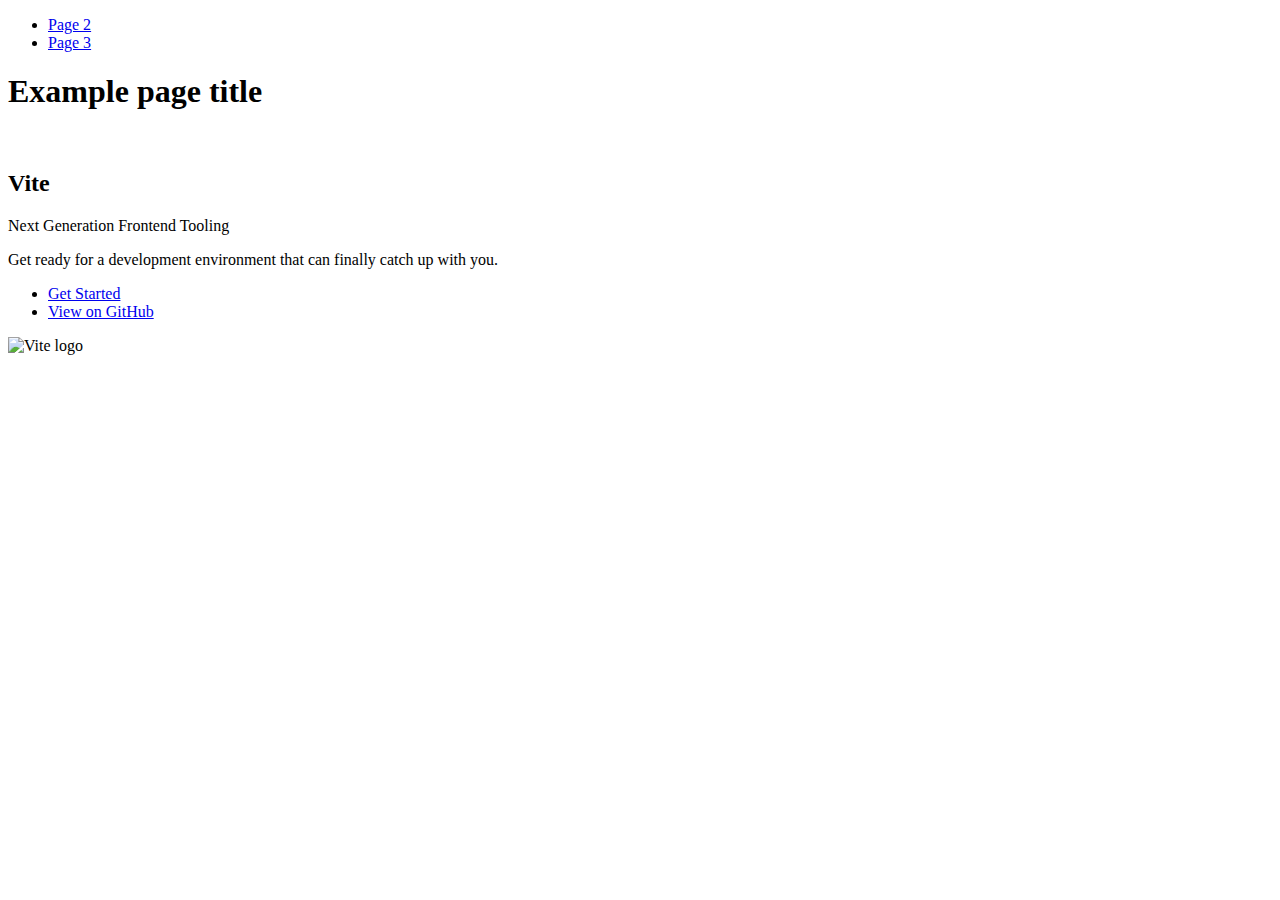
==== index.html @ 3e87b69c "Deploying to gh-pages from @ toomach/goit-js-hw-11@9f5e4e2bea525c703b561cfd59e7ab169c8ef5dc 🚀" ====
<!DOCTYPE html>
<html lang="en">
  <head>
    <meta charset="UTF-8" />
    <link rel="icon" type="image/svg+xml" href="/goit-js-hw-11/favicon.svg" />
    <meta name="viewport" content="width=device-width, initial-scale=1.0" />
    <title>Vanilla App Template</title>
    
    <script type="module" crossorigin src="/goit-js-hw-11/commonHelpers.js"></script>
    <link rel="stylesheet" href="/goit-js-hw-11/assets/index-10c40100.css">
  </head>
  <body>
    <header class="header">
  <nav class="nav">
    <ul class="nav-list">
      <li class="nav-item">
        <a href="./page-2.html" class="nav-link">Page 2</a>
      </li>

      <li class="nav-item">
        <a href="./page-3.html" class="nav-link">Page 3</a>
      </li>
    </ul>
  </nav>
</header>


    <section>
      <h1>Example page title</h1>
      <!-- Path to images as from index.html file -->
      <img src="/goit-js-hw-11/assets/javascript-8dac5379.svg" alt="" />
    </section>

    <!-- Loads the specified .html file -->
    <section class="vite-promo">
  <div class="container">
    <div class="wrapper">
      <h2 class="title">
        <span class="gradient">Vite</span>
      </h2>
      <p class="text">Next Generation Frontend Tooling</p>
      <p class="tagline">
        Get ready for a development environment that can finally catch up with
        you.
      </p>

      <ul class="actions">
        <li class="action">
          <a
            class="link"
            href="https://vitejs.dev/guide/"
            target="_blank"
            rel="noopener noreferrer"
            >Get Started</a
          >
        </li>
        <li class="action">
          <a
            class="link"
            href="https://github.com/vitejs/vite"
            target="_blank"
            rel="noopener noreferrer"
            >View on GitHub</a
          >
        </li>
      </ul>
    </div>

    <div class="thumb">
      <!-- Path to images as from index.html file -->
      <img
        class="pic"
        src="/goit-js-hw-11/assets/vite-logo-51249ca9.png"
        alt="Vite logo"
        width="640"
        height="640"
      />
    </div>
  </div>
</section>


    
  </body>
</html>
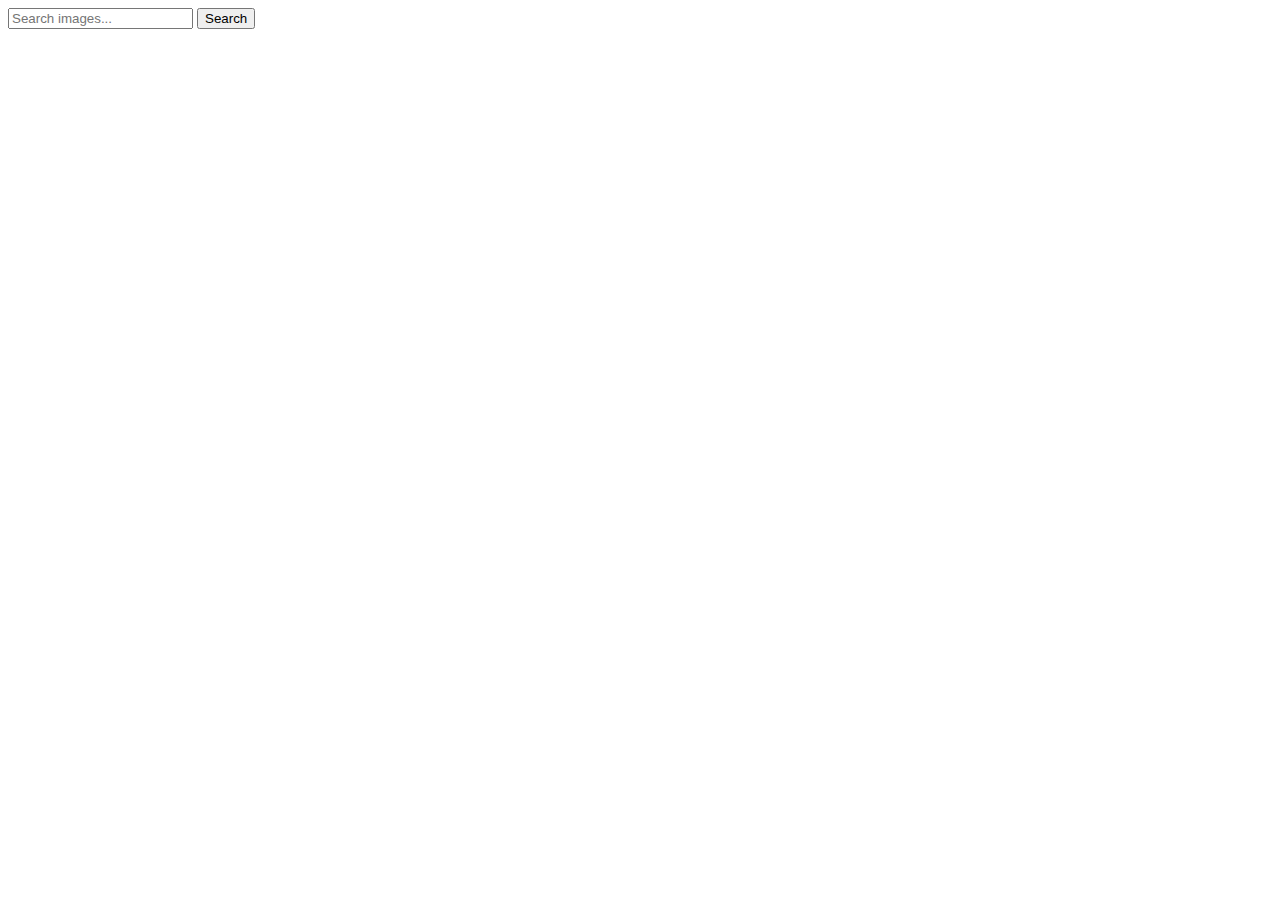
==== commit 8e6be891: "Deploying to gh-pages from @ toomach/goit-js-hw-11@43ec597c64b73a247dfdf4f9705c87133fdad5ef 🚀" ====
--- a/index.html
+++ b/index.html
@@ -2,83 +2,27 @@
 <html lang="en">
   <head>
     <meta charset="UTF-8" />
-    <link rel="icon" type="image/svg+xml" href="/goit-js-hw-11/favicon.svg" />
+    <link rel="icon" type="image/svg+xml" href="/favicon.svg" />
     <meta name="viewport" content="width=device-width, initial-scale=1.0" />
-    <title>Vanilla App Template</title>
+    <title>goit-js-hw-11</title>
     
     <script type="module" crossorigin src="/goit-js-hw-11/commonHelpers.js"></script>
-    <link rel="stylesheet" href="/goit-js-hw-11/assets/index-10c40100.css">
+    <link rel="modulepreload" crossorigin href="/goit-js-hw-11/assets/vendor-8c59ed88.js">
+    <link rel="stylesheet" href="/goit-js-hw-11/assets/vendor-1cd1f9d9.css">
+    <link rel="stylesheet" href="/goit-js-hw-11/assets/index-6cac4555.css">
   </head>
   <body>
-    <header class="header">
-  <nav class="nav">
-    <ul class="nav-list">
-      <li class="nav-item">
-        <a href="./page-2.html" class="nav-link">Page 2</a>
-      </li>
+   
+    <form class="js-search-form">
+      <input type="search" name="search" class="search-input" placeholder="Search images..." />
+      <button class="search-btn" type="submit">Search</button>
+    </form>
 
-      <li class="nav-item">
-        <a href="./page-3.html" class="nav-link">Page 3</a>
-      </li>
-    </ul>
-  </nav>
-</header>
-
-
-    <section>
-      <h1>Example page title</h1>
-      <!-- Path to images as from index.html file -->
-      <img src="/goit-js-hw-11/assets/javascript-8dac5379.svg" alt="" />
-    </section>
-
-    <!-- Loads the specified .html file -->
-    <section class="vite-promo">
-  <div class="container">
-    <div class="wrapper">
-      <h2 class="title">
-        <span class="gradient">Vite</span>
-      </h2>
-      <p class="text">Next Generation Frontend Tooling</p>
-      <p class="tagline">
-        Get ready for a development environment that can finally catch up with
-        you.
-      </p>
-
-      <ul class="actions">
-        <li class="action">
-          <a
-            class="link"
-            href="https://vitejs.dev/guide/"
-            target="_blank"
-            rel="noopener noreferrer"
-            >Get Started</a
-          >
-        </li>
-        <li class="action">
-          <a
-            class="link"
-            href="https://github.com/vitejs/vite"
-            target="_blank"
-            rel="noopener noreferrer"
-            >View on GitHub</a
-          >
-        </li>
-      </ul>
+    <div class="loader-wrapper is-hidden">
+      <div class="loader"></div>
     </div>
 
-    <div class="thumb">
-      <!-- Path to images as from index.html file -->
-      <img
-        class="pic"
-        src="/goit-js-hw-11/assets/vite-logo-51249ca9.png"
-        alt="Vite logo"
-        width="640"
-        height="640"
-      />
-    </div>
-  </div>
-</section>
-
+    <ul class="gallery-list"></ul>
 
     
   </body>
